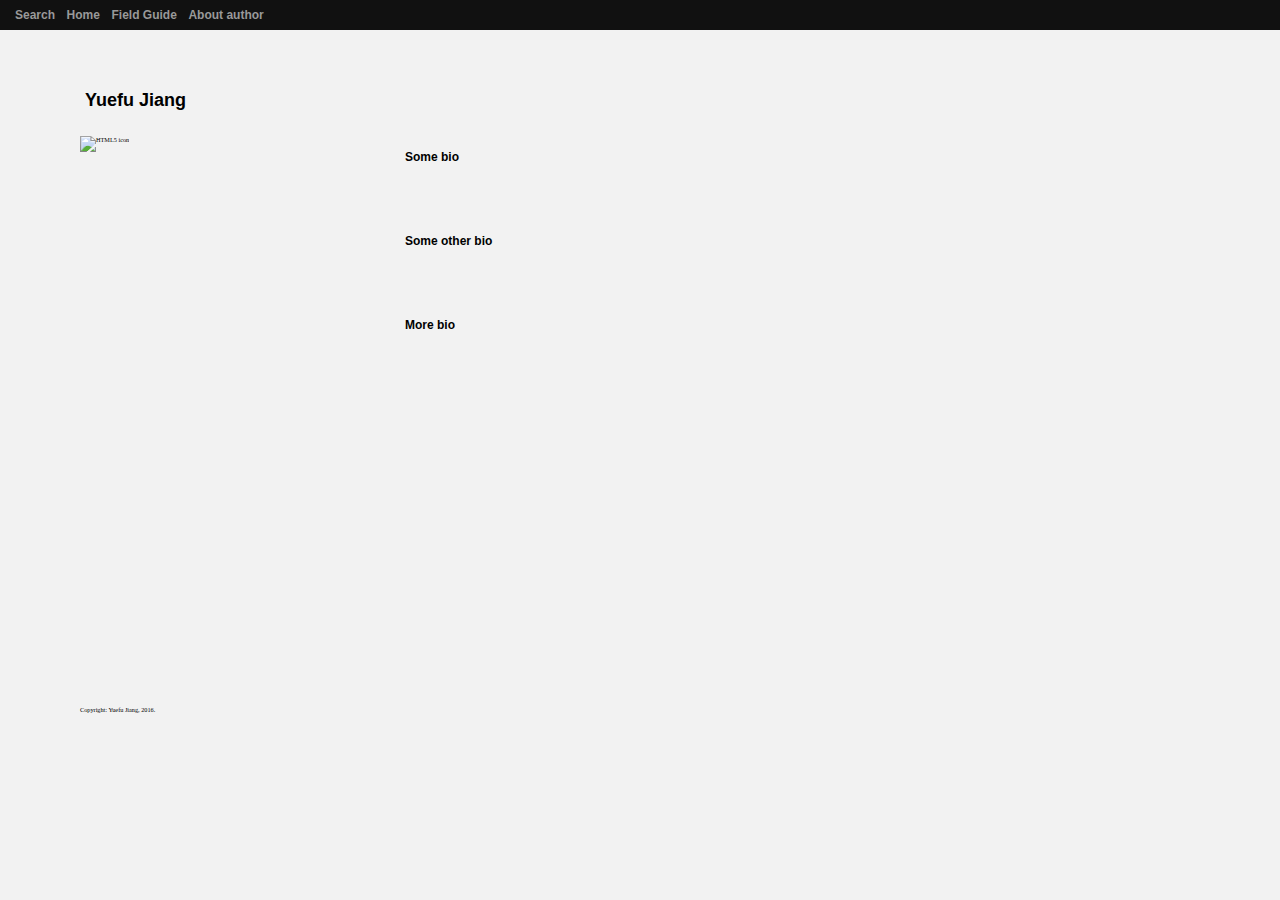
==== Author.html @ 2ae3aa08 "Version 1" ====
<!DOCTYPE html>
<html lang="en">
  <head>
    <meta charset="UTF-8">
    <meta content="author: Yuefu Jiang">

    <title>Project site author page</title>
    
    <link rel="stylesheet" href="./css/authorStyle.css">
    <style>
    body{
      background-color:#f2f2f2;
      width:900px;
    }
    </style>
  </head>
  
  <body class="indexClass">

    <div id='head'>
      <a href="#" style="margin-left:10px">Search</a>
      <a href="./index.html">Home</a>
      <a href="./FieldGuide.html">Field Guide</a>
      <a href="./Author.html#">About author</a>
    </div> 
    
    <header>
      No Show!
    </header>

    <div style="position: absolute; width: 1267px; height: 100px; z-index: 1; left: 80px; top: 70px;" id="myName">
      <h2>Yuefu Jiang</h2>
    </div>
    
    <div style="position: absolute; width: 1267px; height: 100px; z-index: 1; left: 40px; top: 130px;">
      <figure>
        <img src="./images/Selfie.jpg" alt="HTML5 icon" width="240" height="320">
      </figure>
    </div>

    <div style="position: absolute; width: 1267px; height: 100px; z-index: 1; left: 400px; top: 130px;" id="Introduction1">
      <p>Some bio</p><br>
      <p>Some other bio</p><br>
      <p>More bio</p>

    </div>


    <footer>          
       <div style= "position: absolute; width: 467px; height: 100px; z-index: 1; left: 80px; top: 700px;">
      <p>
        Copyright: Yuefu Jiang, 2016.
      </p>
      </div>    
    </footer>



  </body>
</html>
---- css/authorStyle.css ----
html, body{
    margin:0; padding:0; border:0;

    font-size: 62.5%;
  	font-family: "Calibri",Georgia,Serif;


}

#head{
    width:100%;
    background:#111;
    position:fixed;
}
#head a{
    color:#999;
    font-size:12px;
    font-weight:700;
    line-height:30px;
    padding:0 5px;
    text-decoration:none;
    font-family:sans-serif;
}
#head a:hover{
    color:#eee;
}


#myName {
    color:black;
    font-size:12px;
    font-weight:700;
    line-height:30px;
    padding:0 5px;
    text-decoration:none;
    font-family:sans-serif;
}

#Introduction1 {
    color:black;
    font-size:12px;
    font-weight:700;
    line-height:30px;
    padding:0 5px;
    text-decoration:none;
    font-family:sans-serif;
}


}
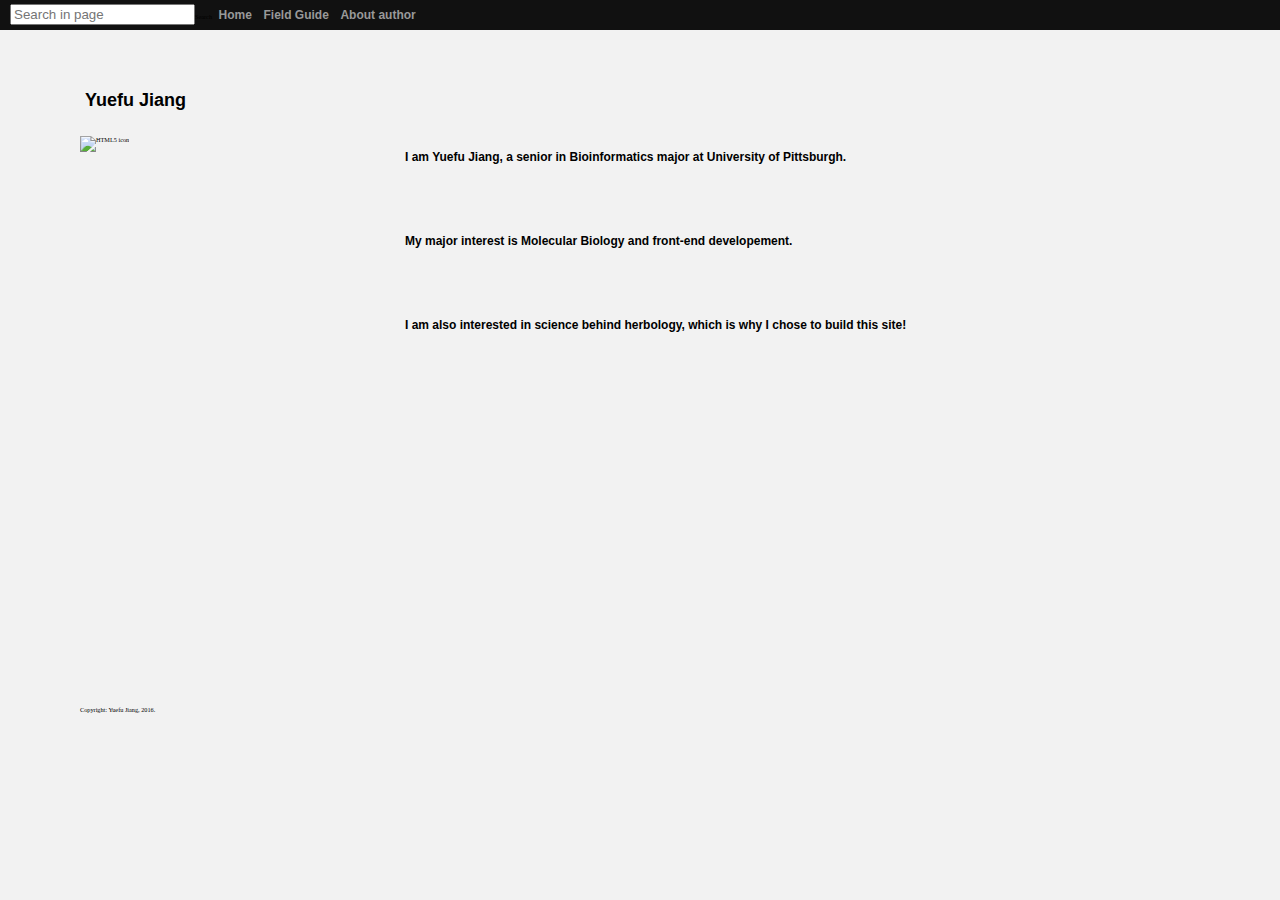
==== commit d6de0326: "V2" ====
--- a/Author.html
+++ b/Author.html
@@ -18,14 +18,14 @@
   <body class="indexClass">
 
     <div id='head'>
-      <a href="#" style="margin-left:10px">Search</a>
+      <input type="text" name="search" placeholder="Search in page" id="search" style="margin-left:10px">Search</input>
       <a href="./index.html">Home</a>
       <a href="./FieldGuide.html">Field Guide</a>
       <a href="./Author.html#">About author</a>
     </div> 
     
     <header>
-      No Show!
+      Authors
     </header>
 
     <div style="position: absolute; width: 1267px; height: 100px; z-index: 1; left: 80px; top: 70px;" id="myName">
@@ -39,15 +39,15 @@
     </div>
 
     <div style="position: absolute; width: 1267px; height: 100px; z-index: 1; left: 400px; top: 130px;" id="Introduction1">
-      <p>Some bio</p><br>
-      <p>Some other bio</p><br>
-      <p>More bio</p>
+      <p>I am Yuefu Jiang, a senior in Bioinformatics major at University of Pittsburgh.</p><br>
+      <p>My major interest is Molecular Biology and front-end developement.</p><br>
+      <p>I am also interested in science behind herbology, which is why I chose to build this site!</p>
 
     </div>
 
 
     <footer>          
-       <div style= "position: absolute; width: 467px; height: 100px; z-index: 1; left: 80px; top: 700px;">
+      <div style= "position: absolute; width: 467px; height: 100px; z-index: 1; left: 80px; top: 700px;">
       <p>
         Copyright: Yuefu Jiang, 2016.
       </p>
